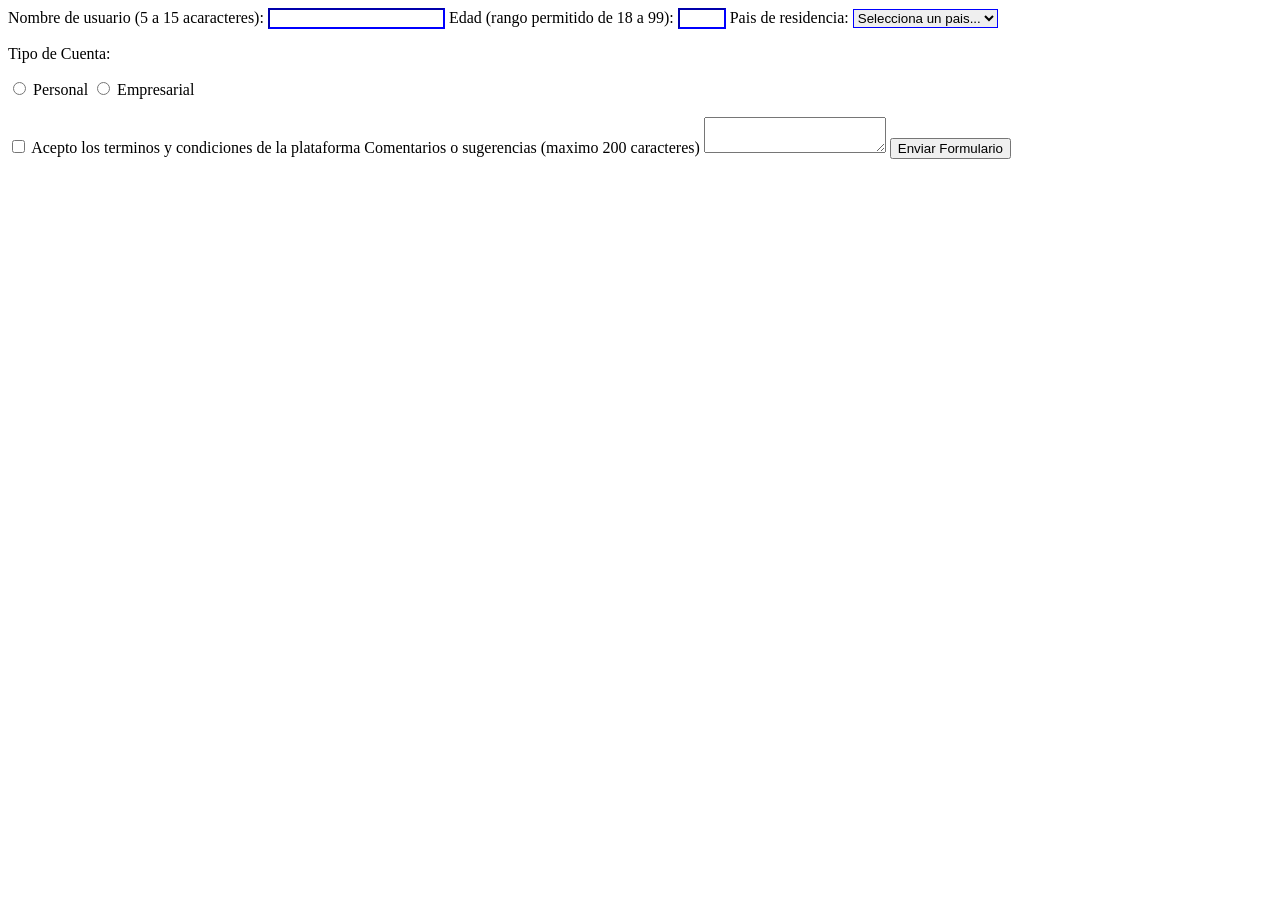
==== index.html @ dfaa05cc "Inicio" ====
<!doctype html>
<html lang="en">
  <head>
    <meta charset="UTF-8" />
    <meta name="viewport" content="width=device-width, initial-scale=1.0" />
    <link rel="stylesheet" href="styles.css" />
    <title>Formulario</title>
  </head>
  <body>
    <form action="procesar.html" method="post">
      <label for="usuario">Nombre de usuario (5 a 15 acaracteres):</label>
      <input
        type="text"
        name="usuario"
        id="usuario"
        required
        minlength="5"
        maxlength="15"
      />
      <label for="edad">Edad (rango permitido de 18 a 99):</label>
      <input type="number" name="edad" id="edad" required min="18" max="99" />
      <label for="pais">Pais de residencia:</label>
      <select name="pais" id="pais" required>
        <option value="">Selecciona un pais...</option>
        <option value="MX">Mexico</option>
        <option value="CO">Colombia</option>
        <option value="AR">Argentina</option>
      </select>
      <p>Tipo de Cuenta:</p>
      <input
        type="radio"
        id="cuenta-personal"
        name="tipo-cuenta"
        value="personal"
        required
      />
      <label for="cuenta-personal">Personal</label>
      <input
        type="radio"
        name="tipo-cuenta"
        id="cuenta-empresa"
        value="empresa"
      />
      <label for="cuenta-empresa">Empresarial</label>
      <br /><br />

      <input
        type="checkbox"
        name="terminos"
        id="terminos"
        value="aceptado"
        required
      />
      <label for="terminos"
        >Acepto los terminos y condiciones de la plataforma</label
      >
      <label for="comentarios"
        >Comentarios o sugerencias (maximo 200 caracteres)</label
      >
      <textarea name="comentarios" id="comentarios" maxlength="200"></textarea>

      <button type="submit">Enviar Formulario</button>
    </form>
  </body>
</html>
---- styles.css ----
input:required {
  border-color: blue;
}
select:required {
  border-color: blue;
}

input:checked:required {
  border-color: blue;
}
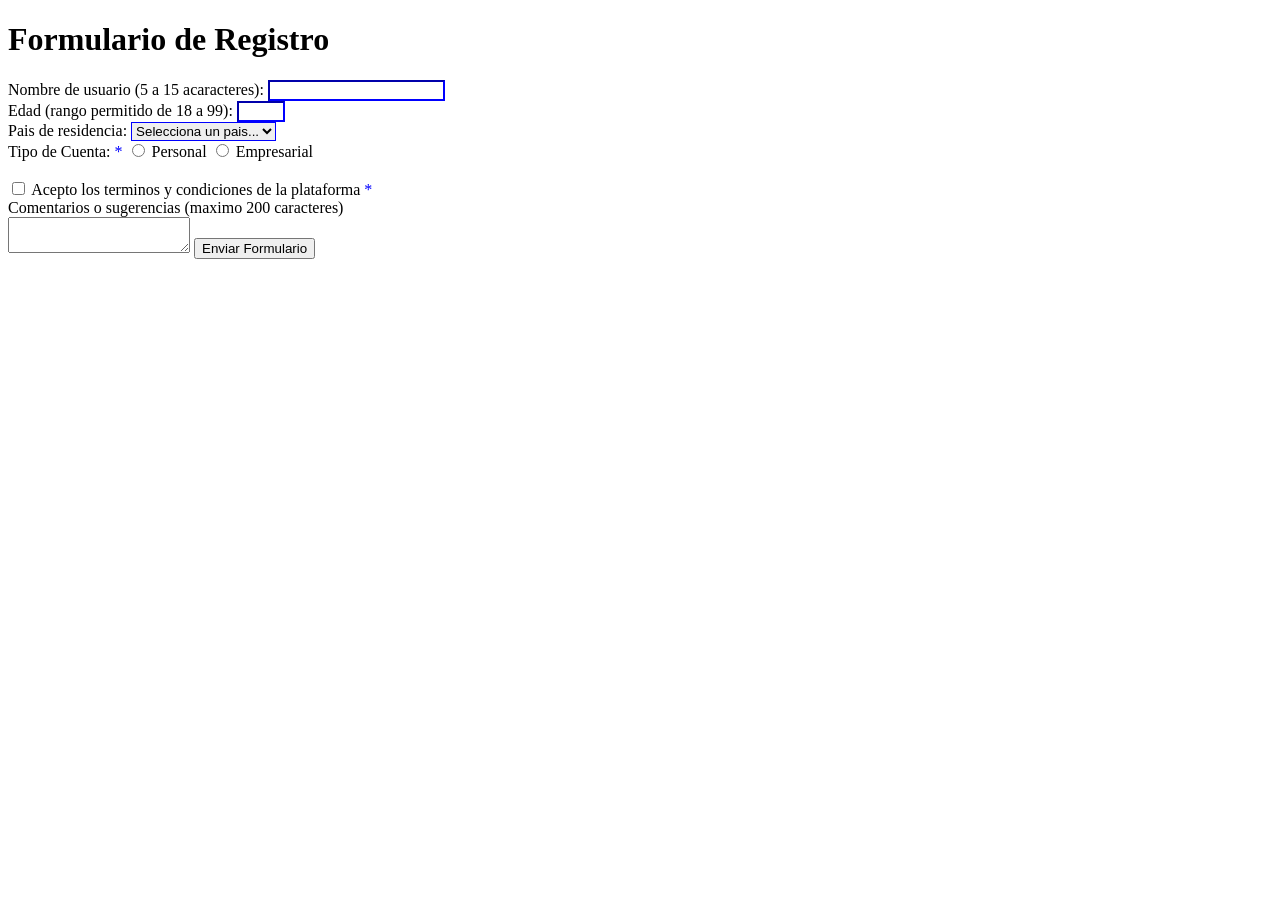
==== commit 75b896e4: "required, invalid and invalid colors addded" ====
--- a/index.html
+++ b/index.html
@@ -7,6 +7,7 @@
     <title>Formulario</title>
   </head>
   <body>
+    <h1>Formulario de Registro</h1>
     <form action="procesar.html" method="post">
       <label for="usuario">Nombre de usuario (5 a 15 acaracteres):</label>
       <input
@@ -17,8 +18,10 @@
         minlength="5"
         maxlength="15"
       />
+      <br />
       <label for="edad">Edad (rango permitido de 18 a 99):</label>
       <input type="number" name="edad" id="edad" required min="18" max="99" />
+      <br />
       <label for="pais">Pais de residencia:</label>
       <select name="pais" id="pais" required>
         <option value="">Selecciona un pais...</option>
@@ -26,7 +29,9 @@
         <option value="CO">Colombia</option>
         <option value="AR">Argentina</option>
       </select>
-      <p>Tipo de Cuenta:</p>
+      <br />
+      <label>Tipo de Cuenta:</label>
+      <span class="required">*</span>
       <input
         type="radio"
         id="cuenta-personal"
@@ -54,9 +59,12 @@
       <label for="terminos"
         >Acepto los terminos y condiciones de la plataforma</label
       >
+      <span class="required">*</span>
+      <br />
       <label for="comentarios"
         >Comentarios o sugerencias (maximo 200 caracteres)</label
       >
+      <br />
       <textarea name="comentarios" id="comentarios" maxlength="200"></textarea>
 
       <button type="submit">Enviar Formulario</button>
--- a/styles.css
+++ b/styles.css
@@ -5,6 +5,22 @@
   border-color: blue;
 }
 
-input:checked:required {
-  border-color: blue;
+input:user-valid {
+  border-color: green;
 }
+
+input:user-invalid {
+  border-color: red;
+}
+
+select:user-invalid {
+  border-color: red;
+}
+
+select:user-valid {
+  border-color: green;
+}
+
+.required {
+  color: blue;
+}
